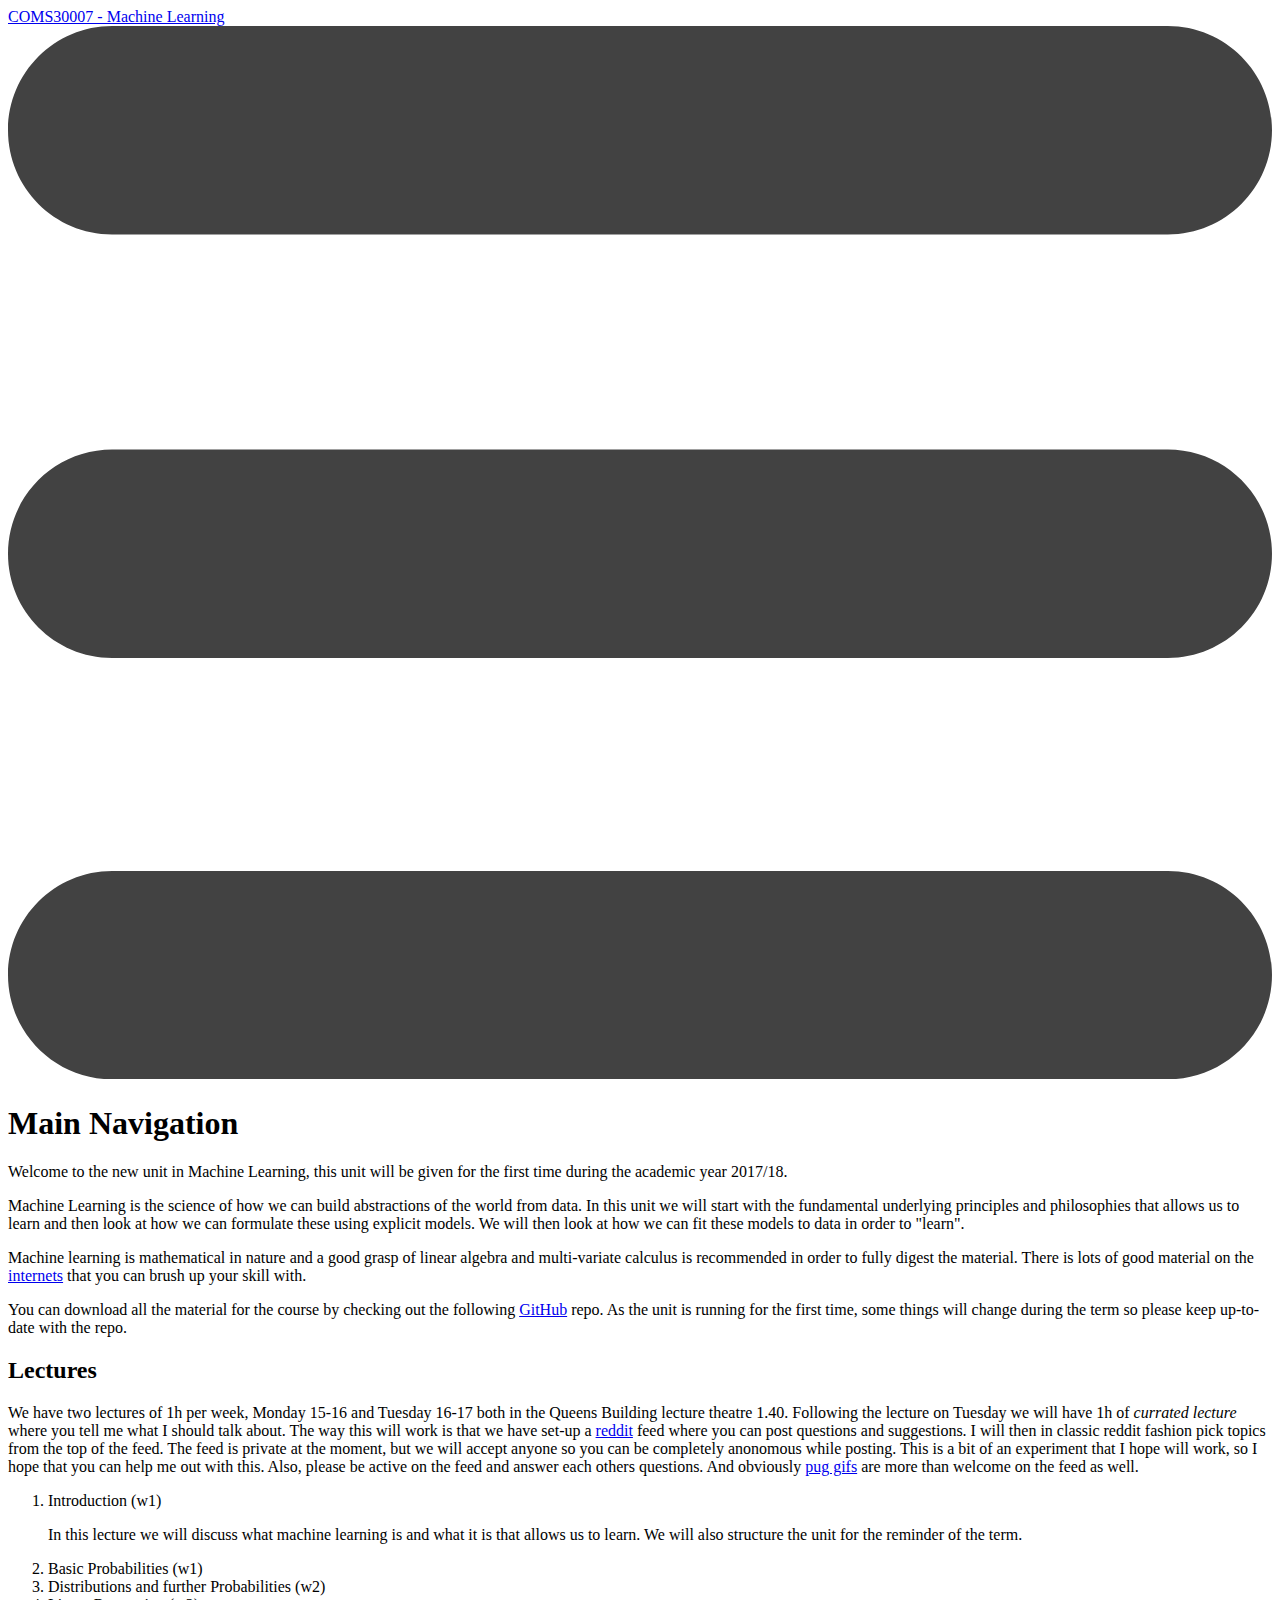
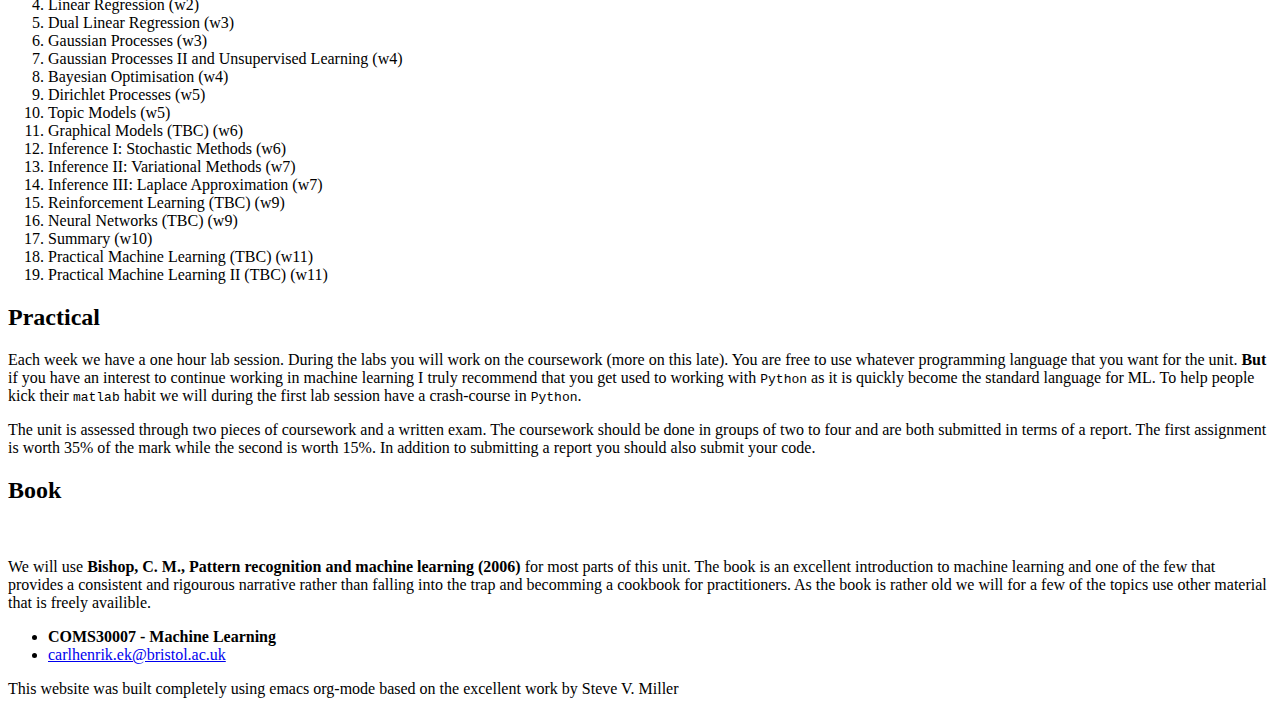
==== docs/index.html @ 66aff0a9 "website2" ====
<!DOCTYPE html>
<html>

  <head>
  <meta charset="utf-8">
  <meta http-equiv="X-UA-Compatible" content="IE=edge">
  <meta name="viewport" content="width=device-width, initial-scale=1">

  <link rel="stylesheet" href="/css/bootstrap.css">
  <script src="/css/jquery.min.js"></script>
  <script src="/css/bootstrap.min.js"></script>
  
  <title>COMS30007 - Machine Learning</title>
  <meta name="description" content="This website was built completely using emacs org-mode based on the excellent work by Steve V. Miller">

  <link rel="stylesheet" href="/css/main.css">
</head>  <link rel="canonical" href="https://carlhenrikek.github.io/COMS30007//">
  <link rel="alternate" type="application/rss+xml" title="COMS30007 - Machine Learning" href="https://carlhenrikek.github.io/COMS30007//feed.xml" />
<link rel='stylesheet' id='open-sans-css'  href='//fonts.googleapis.com/css?family=Open+Sans%3A300italic%2C400italic%2C600italic%2C300%2C400%2C600&#038;subset=latin%2Clatin-ext&#038;ver=4.2.4' type='text/css' media='all' />
<link href='http://fonts.googleapis.com/css?family=Titillium+Web:600italic,600,400,400italic' rel='stylesheet' type='text/css'>




</head>


  <body>

    <header class="site-header">

  <div class="wrapper">

    <a class="site-title" href="/">COMS30007 - Machine Learning</a>


    <nav class="site-nav">

      <a href="#" class="menu-icon menu.open">
        <svg viewBox="0 0 18 15">
          <path fill="#424242" d="M18,1.484c0,0.82-0.665,1.484-1.484,1.484H1.484C0.665,2.969,0,2.304,0,1.484l0,0C0,0.665,0.665,0,1.484,0 h15.031C17.335,0,18,0.665,18,1.484L18,1.484z"/>
          <path fill="#424242" d="M18,7.516C18,8.335,17.335,9,16.516,9H1.484C0.665,9,0,8.335,0,7.516l0,0c0-0.82,0.665-1.484,1.484-1.484 h15.031C17.335,6.031,18,6.696,18,7.516L18,7.516z"/>
          <path fill="#424242" d="M18,13.516C18,14.335,17.335,15,16.516,15H1.484C0.665,15,0,14.335,0,13.516l0,0 c0-0.82,0.665-1.484,1.484-1.484h15.031C17.335,12.031,18,12.696,18,13.516L18,13.516z"/>
        </svg>
      </a>  

    <div class="trigger"><h1>Main Navigation</h1>

 <ul class="menu">

    
    </ul>


<!-- <ul class="menu">
        <li> <a class="page-link" href="/about">About</a></li>
        <li> <a class="page-link"  href="/blog">Blog</a>
        <li> <a class="page-link" href="/blog">CV</a>
        <li> <a class="page-link" href="/blog">For Students</a></li>
        <li> <a class="page-link"  href="/blog">Research</a></a>
        <li> <a class="page-link" href="/blog">Teaching</a>
<ul class="sub-menu">
	<li><a href="http://svmiller.com/teaching/posc-1020-introduction-to-international-relations/">POSC 1020 – Introduction to International Relations</a></li>
	<li><a href="http://svmiller.com/teaching/posc-3410-quantitative-methods-in-political-science/">POSC 3410 – Quantitative Methods in Political Science</a></li>
	<li><a href="http://svmiller.com/teaching/posc-3610-international-politics-in-crisis/">POSC 3610 – International Politics in Crisis</a></li>
	<li><a href="http://svmiller.com/teaching/posc-3630-united-states-foreign-policy/">POSC 3630 – United States Foreign Policy</a></li>
</ul></li>
        <li> <a class="page-link" href="/blog">Miscellany</a>
<ul class="sub-menu">
	<li><a href="http://svmiller.com/teaching/posc-1020-introduction-to-international-relations/">Clean USAID Greenbook Data</a></li>
	<li><a href="http://svmiller.com/teaching/posc-3410-quantitative-methods-in-political-science/">Journal of Peace Research *.bst File</a></li>
	<li><a href="http://svmiller.com/teaching/posc-3610-international-politics-in-crisis/">My Custom Beamer Style</a></li>
</ul> 

</li>
</ul> -->

     </div>  
    </nav>

  </div>

</header>


    <div class="page-content">
      <div class="wrapper">
        <div class="post">

  <header class="post-header">
    <h1 class="post-title"></h1>
  </header>

  <article class="post-content">
    <p>
Welcome to the new unit in Machine Learning, this unit will be given for the first time during the academic year 2017/18. 
</p>

<p>
Machine Learning is the science of how we can build abstractions of the world from data. In this unit we will start with the fundamental underlying principles and philosophies that allows us to learn and then look at how we can formulate these using explicit models. We will then look at how we can fit these models to data in order to "learn".
</p>

<p>
Machine learning is mathematical in nature and a good grasp of linear algebra and multi-variate calculus is recommended in order to fully digest the material. There is lots of good material on the <a href="https://en.wikipedia.org/wiki/Internets">internets</a> that you can brush up your skill with. 
</p>

<p>
You can download all the material for the course by checking out the following <a href="https://github.com/carlhenrikek/COMS30007">GitHub</a> repo. As the unit is running for the first time, some things will change during the term so please keep up-to-date with the repo.
</p>

<div id="outline-container-org14ec2e0" class="outline-2">
<h2 id="org14ec2e0">Lectures</h2>
<div class="outline-text-2" id="text-org14ec2e0">
<p>
We have two lectures of 1h per week, Monday 15-16 and Tuesday 16-17 both in the Queens Building lecture theatre 1.40. Following the lecture on Tuesday we will have 1h of <i>currated lecture</i> where you tell me what I should talk about. The way this will work is that we have set-up a <a href="http://reddit.com">reddit</a> feed where you can post questions and suggestions. I will then in classic reddit fashion pick topics from the top of the feed. The feed is private at the moment, but we will accept anyone so you can be completely anonomous while posting. This is a bit of an experiment that I hope will work, so I hope that you can help me out with this. Also, please be active on the feed and answer each others questions. And obviously <a href="https://m.popkey.co/4b9170/0XxR8_s-200x150.gif?c=popkey-web&amp;p=popkey&amp;i=dogs-animals&amp;l=search&amp;f=.gif">pug gifs</a> are more than welcome on the feed as well.
</p>

<ol class="org-ol">
<li><p>
Introduction (w1)
</p>

<p>
In this lecture we will discuss what machine learning is and what it is that allows us to learn. We will also structure the unit for the reminder of the term.
</p></li>
<li>Basic Probabilities (w1)</li>
<li>Distributions and further Probabilities (w2)</li>
<li>Linear Regression (w2)</li>
<li>Dual Linear Regression (w3)</li>
<li>Gaussian Processes (w3)</li>
<li>Gaussian Processes II and Unsupervised Learning (w4)</li>
<li>Bayesian Optimisation (w4)</li>
<li>Dirichlet Processes (w5)</li>
<li>Topic Models (w5)</li>
<li>Graphical Models (TBC) (w6)</li>
<li>Inference I: Stochastic Methods (w6)</li>
<li>Inference II: Variational Methods (w7)</li>
<li>Inference III: Laplace Approximation (w7)</li>
<li>Reinforcement Learning (TBC) (w9)</li>
<li>Neural Networks (TBC) (w9)</li>
<li>Summary (w10)</li>
<li>Practical Machine Learning (TBC) (w11)</li>
<li>Practical Machine Learning II (TBC) (w11)</li>
</ol>
</div>
</div>

<div id="outline-container-org8efb19c" class="outline-2">
<h2 id="org8efb19c">Practical</h2>
<div class="outline-text-2" id="text-org8efb19c">
<p>
Each week we have a one hour lab session. During the labs you will work on the coursework (more on this late). You are free to use whatever programming language that you want for the unit. <b>But</b> if you have an interest to continue working in machine learning I truly recommend that you get used to working with <code>Python</code> as it is quickly become the standard language for ML. To help people kick their <code>matlab</code> habit we will during the first lab session have a crash-course in <code>Python</code>.
</p>

<p>
The unit is assessed through two pieces of coursework and a written exam. The coursework should be done in groups of two to four and are both submitted in terms of a report. The first assignment is worth 35% of the mark while the second is worth 15%. In addition to submitting a report you should also submit your code.
</p>
</div>
</div>


<div id="outline-container-orgbd5ac9c" class="outline-2">
<h2 id="orgbd5ac9c">Book</h2>
<div class="outline-text-2" id="text-orgbd5ac9c">
<dl id="" class="wp-caption alignright" style="max-width: 50px">

<dt><a href=""><img class="" src="/bin/bishop.jpg" alt="" /></a></dt>

<dd></dd>
</dl>


<p>
We will use <b>Bishop, C. M., Pattern recognition and machine learning (2006)</b> for most parts of this unit. The book is an excellent introduction to machine learning and one of the few that provides a consistent and rigourous narrative rather than falling into the trap and becomming a cookbook for practitioners. As the book is rather old we will for a few of the topics use other material that is freely availible.
</p>
</div>
</div>

  </article>

</div>

      </div>
    </div>

    <footer class="site-footer">

  <div class="wrapper">

<!--     <h2 class="footer-heading">COMS30007 - Machine Learning</h2> -->

    <div class="footer-col-wrapper">
      <div class="footer-col  footer-col-1">
        <ul class="contact-list">
          <li><strong>COMS30007 - Machine Learning</strong></li>

          <li><a href="mailto:carlhenrik.ek@bristol.ac.uk">carlhenrik.ek@bristol.ac.uk</a></li>
        </ul>
      </div>

      <div class="footer-col  footer-col-2">
        <ul class="social-media-list">
          

          
        </ul>
      </div>

      <div class="footer-col  footer-col-3">
         <p class="text">
This website was built completely using emacs org-mode based on the excellent work by Steve V. Miller 
      </div>
    </div>

  </div>

</footer>

  </body>

</html>
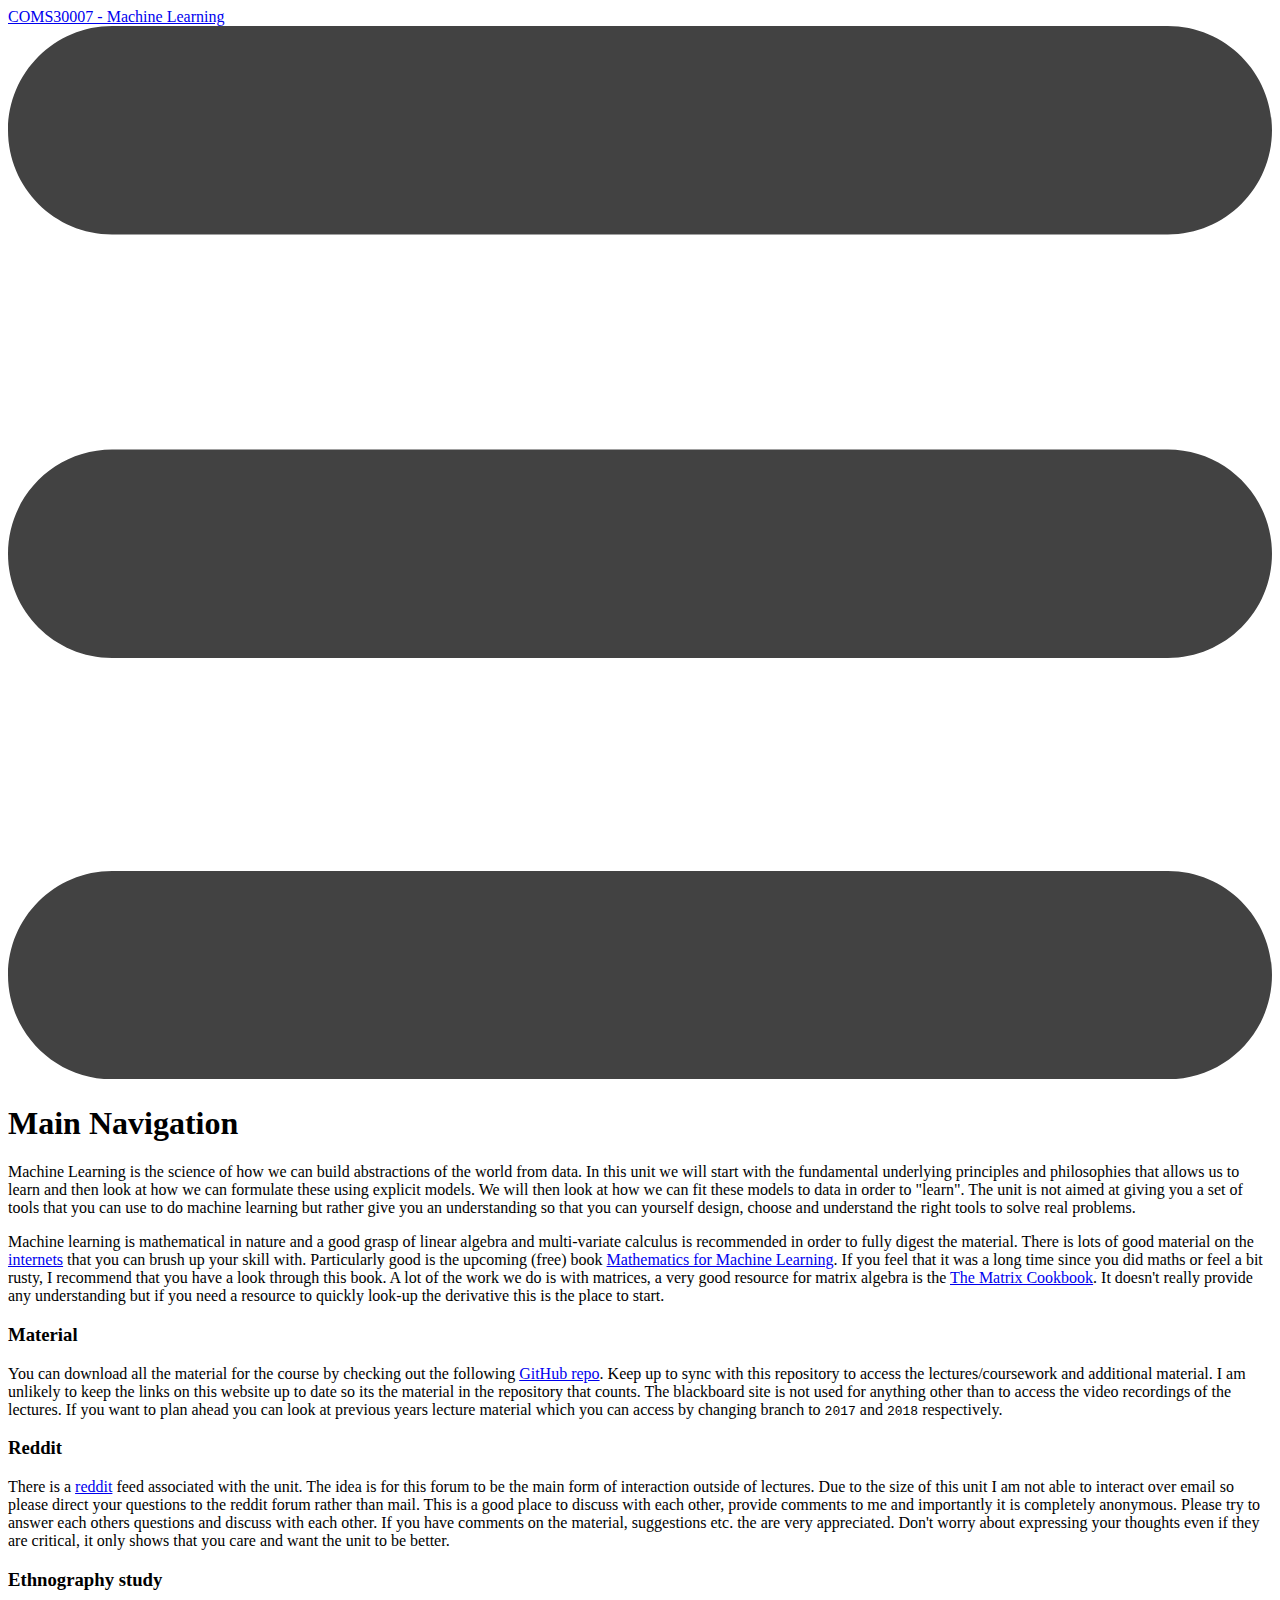
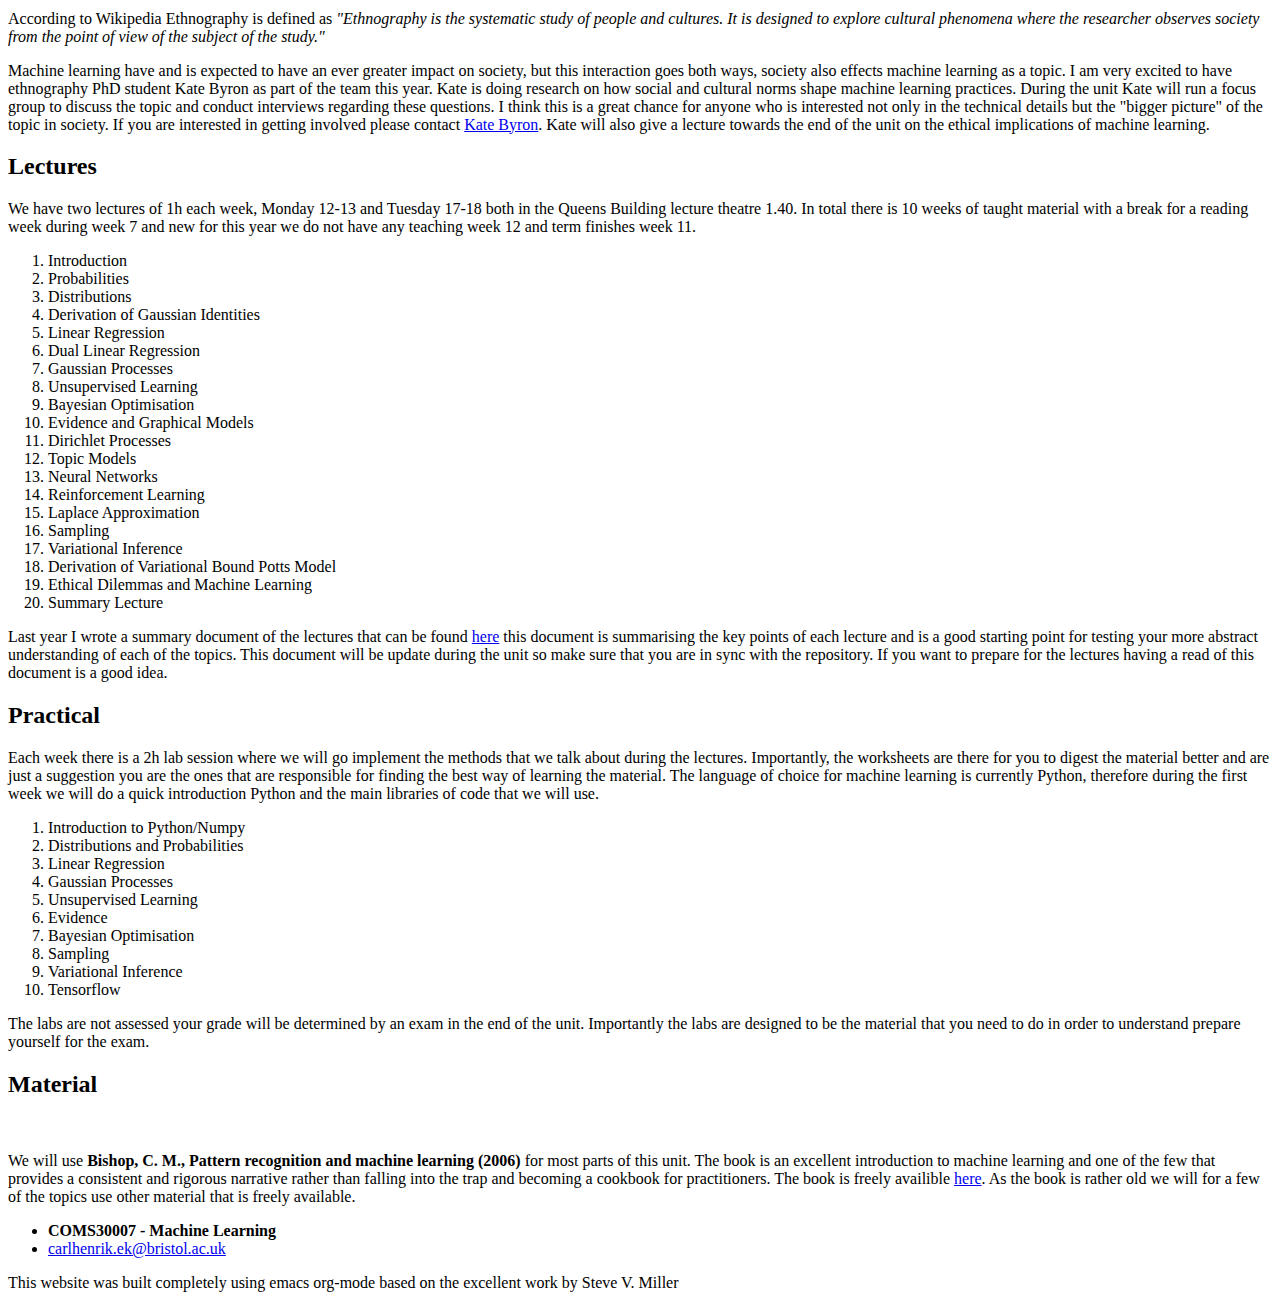
==== commit 560d0381: "Merge pull request #8 from carlhenrikek/master" ====
--- a/docs/index.html
+++ b/docs/index.html
@@ -6,16 +6,16 @@
   <meta http-equiv="X-UA-Compatible" content="IE=edge">
   <meta name="viewport" content="width=device-width, initial-scale=1">
 
-  <link rel="stylesheet" href="/css/bootstrap.css">
-  <script src="/css/jquery.min.js"></script>
-  <script src="/css/bootstrap.min.js"></script>
+  <link rel="stylesheet" href="/COMS30007/css/bootstrap.css">
+  <script src="/COMS30007/css/jquery.min.js"></script>
+  <script src="/COMS30007/css/bootstrap.min.js"></script>
   
   <title>COMS30007 - Machine Learning</title>
   <meta name="description" content="This website was built completely using emacs org-mode based on the excellent work by Steve V. Miller">
 
-  <link rel="stylesheet" href="/css/main.css">
-</head>  <link rel="canonical" href="https://carlhenrikek.github.io/COMS30007//">
-  <link rel="alternate" type="application/rss+xml" title="COMS30007 - Machine Learning" href="https://carlhenrikek.github.io/COMS30007//feed.xml" />
+  <link rel="stylesheet" href="/COMS30007/css/main.css">
+</head>  <link rel="canonical" href="https://carlhenrikek.github.io/COMS30007/">
+  <link rel="alternate" type="application/rss+xml" title="COMS30007 - Machine Learning" href="https://carlhenrikek.github.io/COMS30007/feed.xml" />
 <link rel='stylesheet' id='open-sans-css'  href='//fonts.googleapis.com/css?family=Open+Sans%3A300italic%2C400italic%2C600italic%2C300%2C400%2C600&#038;subset=latin%2Clatin-ext&#038;ver=4.2.4' type='text/css' media='all' />
 <link href='http://fonts.googleapis.com/css?family=Titillium+Web:600italic,600,400,400italic' rel='stylesheet' type='text/css'>
 
@@ -31,7 +31,7 @@
 
   <div class="wrapper">
 
-    <a class="site-title" href="/">COMS30007 - Machine Learning</a>
+    <a class="site-title" href="/COMS30007/">COMS30007 - Machine Learning</a>
 
 
     <nav class="site-nav">
@@ -52,29 +52,6 @@
     </ul>
 
 
-<!-- <ul class="menu">
-        <li> <a class="page-link" href="/about">About</a></li>
-        <li> <a class="page-link"  href="/blog">Blog</a>
-        <li> <a class="page-link" href="/blog">CV</a>
-        <li> <a class="page-link" href="/blog">For Students</a></li>
-        <li> <a class="page-link"  href="/blog">Research</a></a>
-        <li> <a class="page-link" href="/blog">Teaching</a>
-<ul class="sub-menu">
-	<li><a href="http://svmiller.com/teaching/posc-1020-introduction-to-international-relations/">POSC 1020 – Introduction to International Relations</a></li>
-	<li><a href="http://svmiller.com/teaching/posc-3410-quantitative-methods-in-political-science/">POSC 3410 – Quantitative Methods in Political Science</a></li>
-	<li><a href="http://svmiller.com/teaching/posc-3610-international-politics-in-crisis/">POSC 3610 – International Politics in Crisis</a></li>
-	<li><a href="http://svmiller.com/teaching/posc-3630-united-states-foreign-policy/">POSC 3630 – United States Foreign Policy</a></li>
-</ul></li>
-        <li> <a class="page-link" href="/blog">Miscellany</a>
-<ul class="sub-menu">
-	<li><a href="http://svmiller.com/teaching/posc-1020-introduction-to-international-relations/">Clean USAID Greenbook Data</a></li>
-	<li><a href="http://svmiller.com/teaching/posc-3410-quantitative-methods-in-political-science/">Journal of Peace Research *.bst File</a></li>
-	<li><a href="http://svmiller.com/teaching/posc-3610-international-politics-in-crisis/">My Custom Beamer Style</a></li>
-</ul> 
-
-</li>
-</ul> -->
-
      </div>  
     </nav>
 
@@ -93,85 +70,119 @@
 
   <article class="post-content">
     <p>
-Welcome to the new unit in Machine Learning, this unit will be given for the first time during the academic year 2017/18. 
-</p>
-
-<p>
-Machine Learning is the science of how we can build abstractions of the world from data. In this unit we will start with the fundamental underlying principles and philosophies that allows us to learn and then look at how we can formulate these using explicit models. We will then look at how we can fit these models to data in order to "learn".
-</p>
-
-<p>
-Machine learning is mathematical in nature and a good grasp of linear algebra and multi-variate calculus is recommended in order to fully digest the material. There is lots of good material on the <a href="https://en.wikipedia.org/wiki/Internets">internets</a> that you can brush up your skill with. 
-</p>
-
-<p>
-You can download all the material for the course by checking out the following <a href="https://github.com/carlhenrikek/COMS30007">GitHub</a> repo. As the unit is running for the first time, some things will change during the term so please keep up-to-date with the repo.
-</p>
-
-<div id="outline-container-org14ec2e0" class="outline-2">
-<h2 id="org14ec2e0">Lectures</h2>
-<div class="outline-text-2" id="text-org14ec2e0">
-<p>
-We have two lectures of 1h per week, Monday 15-16 and Tuesday 16-17 both in the Queens Building lecture theatre 1.40. Following the lecture on Tuesday we will have 1h of <i>currated lecture</i> where you tell me what I should talk about. The way this will work is that we have set-up a <a href="http://reddit.com">reddit</a> feed where you can post questions and suggestions. I will then in classic reddit fashion pick topics from the top of the feed. The feed is private at the moment, but we will accept anyone so you can be completely anonomous while posting. This is a bit of an experiment that I hope will work, so I hope that you can help me out with this. Also, please be active on the feed and answer each others questions. And obviously <a href="https://m.popkey.co/4b9170/0XxR8_s-200x150.gif?c=popkey-web&amp;p=popkey&amp;i=dogs-animals&amp;l=search&amp;f=.gif">pug gifs</a> are more than welcome on the feed as well.
+Machine Learning is the science of how we can build abstractions of the world from data. In this unit we will start with the fundamental underlying principles and philosophies that allows us to learn and then look at how we can formulate these using explicit models. We will then look at how we can fit these models to data in order to "learn". The unit is not aimed at giving you a set of tools that you can use to do machine learning but rather give you an understanding so that you can yourself design, choose and understand the right tools to solve real problems.
+</p>
+
+<p>
+Machine learning is mathematical in nature and a good grasp of linear algebra and multi-variate calculus is recommended in order to fully digest the material. There is lots of good material on the <a href="https://en.wikipedia.org/wiki/Internets">internets</a> that you can brush up your skill with. Particularly good is the upcoming (free) book <a href="https://mml-book.github.io/">Mathematics for Machine Learning</a>. If you feel that it was a long time since you did maths or feel a bit rusty, I recommend that you have a look through this book. A lot of the work we do is with matrices, a very good resource for matrix algebra is the <a href="http://www2.imm.dtu.dk/pubdb/views/edoc_download.php/3274/pdf/imm3274.pdf">The Matrix Cookbook</a>. It doesn't really provide any understanding but if you need a resource to quickly look-up the derivative this is the place to start.
+</p>
+
+<div id="outline-container-org36f1ce5" class="outline-3">
+<h3 id="org36f1ce5">Material</h3>
+<div class="outline-text-3" id="text-org36f1ce5">
+<p>
+You can download all the material for the course by checking out the following <a href="https://github.com/carlhenrikek/COMS30007">GitHub repo</a>. Keep up to sync with this repository to access the lectures/coursework and additional material. I am unlikely to keep the links on this website up to date so its the material in the repository that counts. The blackboard site is not used for anything other than to access the video recordings of the lectures. If you want to plan ahead you can look at previous years lecture material which you can access by changing branch to <code>2017</code> and <code>2018</code> respectively.
+</p>
+</div>
+</div>
+
+<div id="outline-container-org8fc2d68" class="outline-3">
+<h3 id="org8fc2d68">Reddit</h3>
+<div class="outline-text-3" id="text-org8fc2d68">
+<p>
+There is a <a href="http://reddit.com/r/coms30007/">reddit</a> feed associated with the unit. The idea is for this forum to be the main form of interaction outside of lectures. Due to the size of this unit I am not able to interact over email so please direct your questions to the reddit forum rather than mail. This is a good place to discuss with each other, provide comments to me and importantly it is completely anonymous. Please try to answer each others questions and discuss with each other. If you have comments on the material, suggestions etc. the are very appreciated. Don't worry about expressing your thoughts even if they are critical, it only shows that you care and want the unit to be better.
+</p>
+</div>
+</div>
+
+<div id="outline-container-orgaaede97" class="outline-3">
+<h3 id="orgaaede97">Ethnography study</h3>
+<div class="outline-text-3" id="text-orgaaede97">
+<p>
+According to Wikipedia Ethnography is defined as <i>"Ethnography is the systematic study of people and cultures. It is designed to explore cultural phenomena where the researcher observes society from the point of view of the subject of the study."</i>
+</p>
+
+<p>
+Machine learning have and is expected to have an ever greater impact on society, but this interaction goes both ways, society also effects machine learning as a topic. I am very excited to have ethnography PhD student Kate Byron as part of the team this year. Kate is doing research on how social and cultural norms shape machine learning practices. During the unit Kate will run a focus group to discuss the topic and conduct interviews regarding these questions. I think this is a great chance for anyone who is interested not only in the technical details but the "bigger picture" of the topic in society. If you are interested in getting involved please contact <a href="mailto:kate.byron@bristol.ac.uk">Kate Byron</a>. Kate will also give a lecture towards the end of the unit on the ethical implications of machine learning. 
+</p>
+</div>
+</div>
+
+<div id="outline-container-org7256b63" class="outline-2">
+<h2 id="org7256b63">Lectures</h2>
+<div class="outline-text-2" id="text-org7256b63">
+<p>
+We have two lectures of 1h each week, Monday 12-13 and Tuesday 17-18 both in the Queens Building lecture theatre 1.40. In total there is 10 weeks of taught material with a break for a reading week during week 7 and new for this year we do not have any teaching week 12 and term finishes week 11.
 </p>
 
 <ol class="org-ol">
-<li><p>
-Introduction (w1)
-</p>
-
-<p>
-In this lecture we will discuss what machine learning is and what it is that allows us to learn. We will also structure the unit for the reminder of the term.
-</p></li>
-<li>Basic Probabilities (w1)</li>
-<li>Distributions and further Probabilities (w2)</li>
-<li>Linear Regression (w2)</li>
-<li>Dual Linear Regression (w3)</li>
-<li>Gaussian Processes (w3)</li>
-<li>Gaussian Processes II and Unsupervised Learning (w4)</li>
-<li>Bayesian Optimisation (w4)</li>
-<li>Dirichlet Processes (w5)</li>
-<li>Topic Models (w5)</li>
-<li>Graphical Models (TBC) (w6)</li>
-<li>Inference I: Stochastic Methods (w6)</li>
-<li>Inference II: Variational Methods (w7)</li>
-<li>Inference III: Laplace Approximation (w7)</li>
-<li>Reinforcement Learning (TBC) (w9)</li>
-<li>Neural Networks (TBC) (w9)</li>
-<li>Summary (w10)</li>
-<li>Practical Machine Learning (TBC) (w11)</li>
-<li>Practical Machine Learning II (TBC) (w11)</li>
+<li>Introduction</li>
+<li>Probabilities</li>
+<li>Distributions</li>
+<li>Derivation of Gaussian Identities</li>
+<li>Linear Regression</li>
+<li>Dual Linear Regression</li>
+<li>Gaussian Processes</li>
+<li>Unsupervised Learning</li>
+<li>Bayesian Optimisation</li>
+<li>Evidence and Graphical Models</li>
+<li>Dirichlet Processes</li>
+<li>Topic Models</li>
+<li>Neural Networks</li>
+<li>Reinforcement Learning</li>
+<li>Laplace Approximation</li>
+<li>Sampling</li>
+<li>Variational Inference</li>
+<li>Derivation of Variational Bound Potts Model</li>
+<li>Ethical Dilemmas and Machine Learning</li>
+<li>Summary Lecture</li>
 </ol>
-</div>
-</div>
-
-<div id="outline-container-org8efb19c" class="outline-2">
-<h2 id="org8efb19c">Practical</h2>
-<div class="outline-text-2" id="text-org8efb19c">
-<p>
-Each week we have a one hour lab session. During the labs you will work on the coursework (more on this late). You are free to use whatever programming language that you want for the unit. <b>But</b> if you have an interest to continue working in machine learning I truly recommend that you get used to working with <code>Python</code> as it is quickly become the standard language for ML. To help people kick their <code>matlab</code> habit we will during the first lab session have a crash-course in <code>Python</code>.
-</p>
-
-<p>
-The unit is assessed through two pieces of coursework and a written exam. The coursework should be done in groups of two to four and are both submitted in terms of a report. The first assignment is worth 35% of the mark while the second is worth 15%. In addition to submitting a report you should also submit your code.
-</p>
-</div>
-</div>
-
-
-<div id="outline-container-orgbd5ac9c" class="outline-2">
-<h2 id="orgbd5ac9c">Book</h2>
-<div class="outline-text-2" id="text-orgbd5ac9c">
+
+<p>
+Last year I wrote a summary document of the lectures that can be found <a href="https://github.com/carlhenrikek/COMS30007/blob/master/Lectures/summary.pdf">here</a> this document is summarising the key points of each lecture and is a good starting point for testing your more abstract understanding of each of the topics. This document will be update during the unit so make sure that you are in sync with the repository. If you want to prepare for the lectures having a read of this document is a good idea.
+</p>
+</div>
+</div>
+
+<div id="outline-container-org40ca4eb" class="outline-2">
+<h2 id="org40ca4eb">Practical</h2>
+<div class="outline-text-2" id="text-org40ca4eb">
+<p>
+Each week there is a 2h lab session where we will go implement the methods that we talk about during the lectures. Importantly, the worksheets are there for you to digest the material better and are just a suggestion you are the ones that are responsible for finding the best way of learning the material. The language of choice for machine learning is currently Python, therefore during the first week we will do a quick introduction Python and the main libraries of code that we will use. 
+</p>
+
+<ol class="org-ol">
+<li>Introduction to Python/Numpy</li>
+<li>Distributions and Probabilities</li>
+<li>Linear Regression</li>
+<li>Gaussian Processes</li>
+<li>Unsupervised Learning</li>
+<li>Evidence</li>
+<li>Bayesian Optimisation</li>
+<li>Sampling</li>
+<li>Variational Inference</li>
+<li>Tensorflow</li>
+</ol>
+
+<p>
+The labs are not assessed your grade will be determined by an exam in the end of the unit. Importantly the labs are designed to be the material that you need to do in order to understand prepare yourself for the exam.
+</p>
+</div>
+</div>
+
+<div id="outline-container-org3757664" class="outline-2">
+<h2 id="org3757664">Material</h2>
+<div class="outline-text-2" id="text-org3757664">
 <dl id="" class="wp-caption alignright" style="max-width: 50px">
 
-<dt><a href=""><img class="" src="/bin/bishop.jpg" alt="" /></a></dt>
+<dt><a href=""><img class="" src="bin/bishop.jpg" alt="" /></a></dt>
 
 <dd></dd>
 </dl>
 
 
 <p>
-We will use <b>Bishop, C. M., Pattern recognition and machine learning (2006)</b> for most parts of this unit. The book is an excellent introduction to machine learning and one of the few that provides a consistent and rigourous narrative rather than falling into the trap and becomming a cookbook for practitioners. As the book is rather old we will for a few of the topics use other material that is freely availible.
+We will use <b>Bishop, C. M., Pattern recognition and machine learning (2006)</b> for most parts of this unit. The book is an excellent introduction to machine learning and one of the few that provides a consistent and rigorous narrative rather than falling into the trap and becoming a cookbook for practitioners. The book is freely availible <a href="https://www.microsoft.com/en-us/research/people/cmbishop/">here</a>. As the book is rather old we will for a few of the topics use other material that is freely available.
 </p>
 </div>
 </div>
